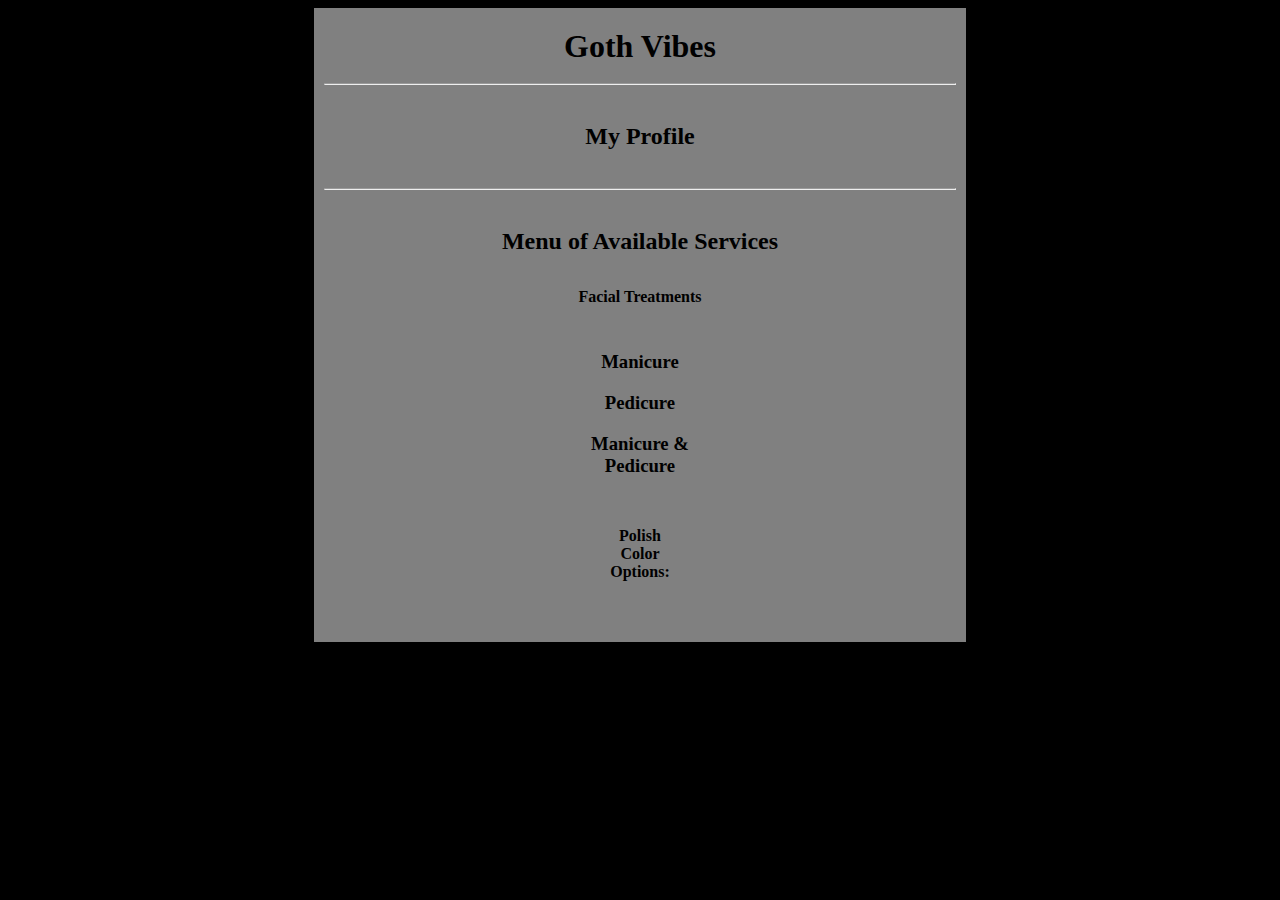
==== src/main/resources/templates/menu.html @ 76007f5e "added code to User Controller and Add.html for part 2" ====
<!DOCTYPE html>
<html lang="en" xmlns:th = "http://www.thymeleaf.org/">
<head>
    <meta charset="UTF-8" />
    <title>Spa Menu</title>
    <link href="../static/css/styles.css" th:href="@{/css/styles.css}" rel="stylesheet" />
</head>
<body>

<div class="container">
    <h1>Goth Vibes</h1>
    <hr/>
    <div id = "clientProfile">
        <h2>My Profile</h2>
        <p th:text="${name}"></p>
        <p th:text="${skintype}"></p>
        <p th:text="${manipedi}"></p>
    </div>
    <hr/>
    <div id = "servicesMenu">
        <h2>Menu of Available Services</h2>
        <table>
            <tr>
                <th>Facial Treatments</th>
            </tr>
            <th:block th:each="facial:${facials}">
                <tr>
                    <td th:text="${facial}"></td>
                </tr>
            </th:block>
        </table>
        <div>

            <th:block th:switch="${manipedi}">
                <span th:case="manicure">
                    <h3>Manicure</h3>
                    <p th:replace="fragments::manicureDescription"></p>
                </span>
                <span th:case="pedicure">
                    <h3>Pedicure</h3>
                    <p th:replace="fragments::pedicureDescription"></p>
                </span>
                <span th:case="both">
                    <h3>Manicure & Pedicure</h3>
                    <p th:replace="fragments::manicureDescription"></p>
                    <p th:replace="fragments::pedicureDescription"></p>
                </span>
            </th:block>
            <div>
                <h4>Polish Color Options:</h4>
                <th:block th:each="color:${colors}">
                    <span class="colorSwatch" th:style='|background-color:${color}|'></span>
                </th:block>
            </div>
        </div>
    </div>
</div>

</body>
</html>ml>
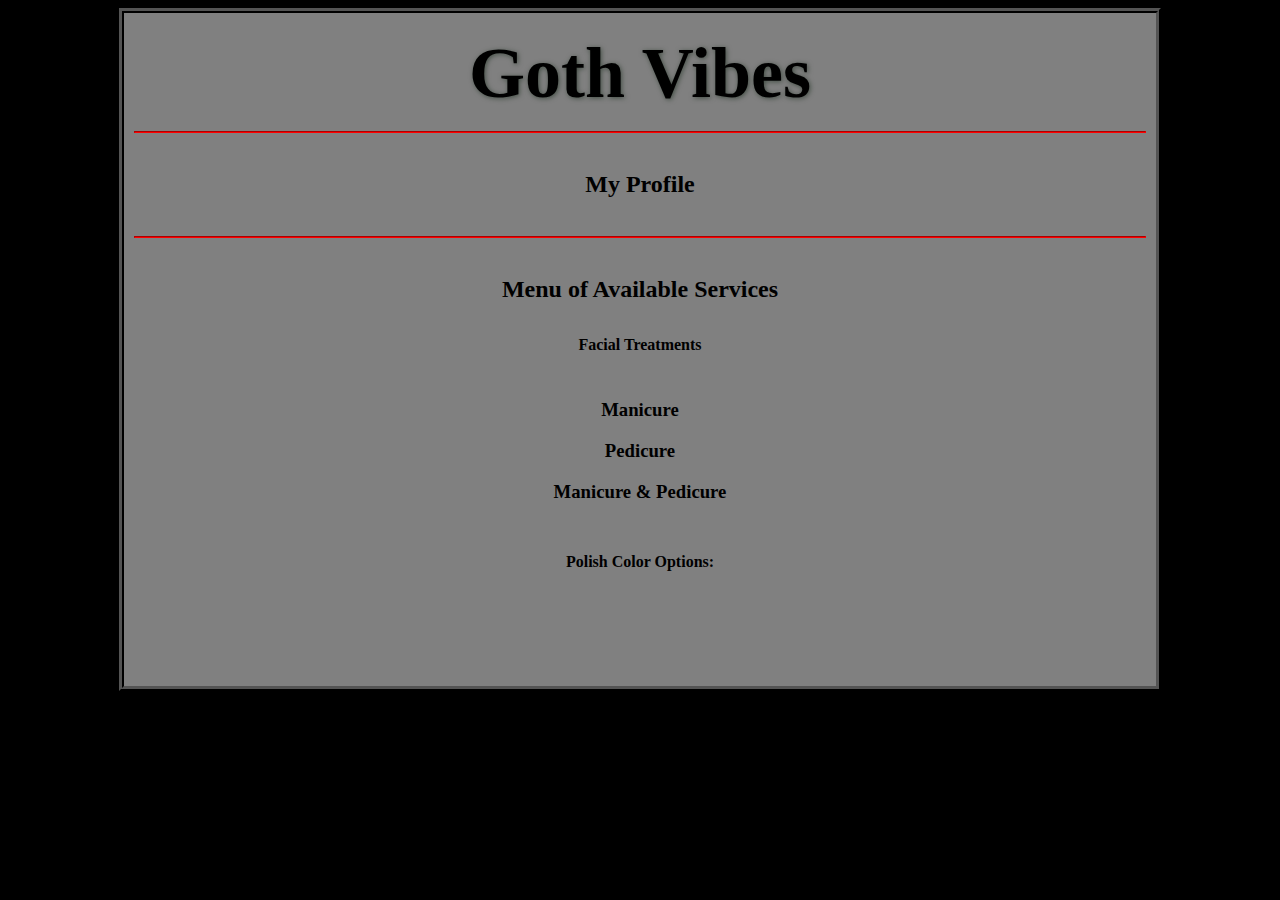
==== commit 86b32a43: "added bonus mission from day 1" ====
--- a/src/main/resources/templates/menu.html
+++ b/src/main/resources/templates/menu.html
@@ -32,15 +32,15 @@
         <div>
 
             <th:block th:switch="${manipedi}">
-                <span th:case="manicure">
+                <span th:case="Manicure">
                     <h3>Manicure</h3>
                     <p th:replace="fragments::manicureDescription"></p>
                 </span>
-                <span th:case="pedicure">
+                <span th:case="Pedicure">
                     <h3>Pedicure</h3>
                     <p th:replace="fragments::pedicureDescription"></p>
                 </span>
-                <span th:case="both">
+                <span th:case="Both">
                     <h3>Manicure & Pedicure</h3>
                     <p th:replace="fragments::manicureDescription"></p>
                     <p th:replace="fragments::pedicureDescription"></p>
